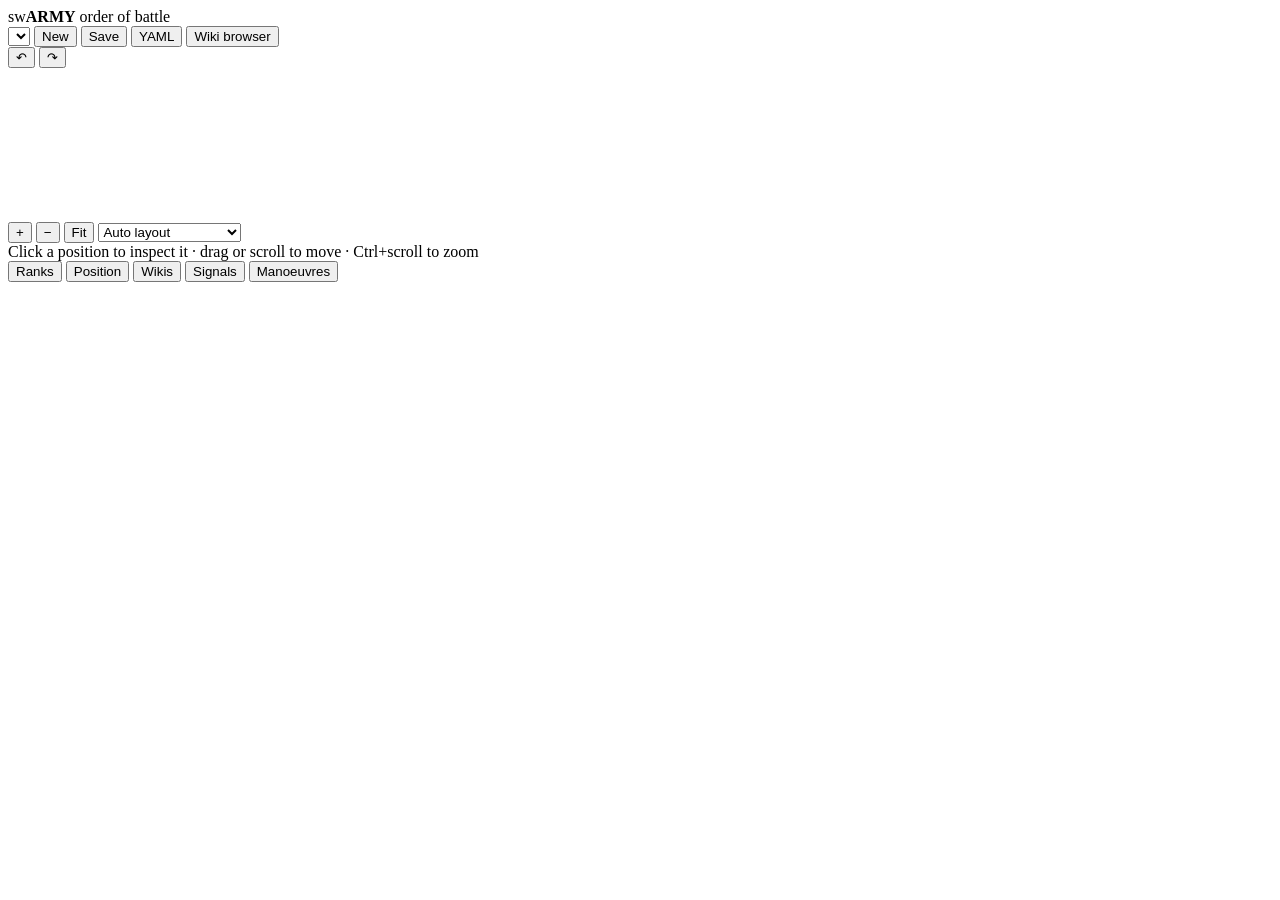
==== swarmy/ui/static/index.html @ a0314320 "Rename to swARMY; French military ranks, wiki history browser, split levels - Project, package and C" ====
<!doctype html>
<html lang="en">
<head>
<meta charset="utf-8">
<meta name="viewport" content="width=device-width, initial-scale=1">
<title>swARMY · Order of battle</title>
<link rel="stylesheet" href="/static/app.css">
</head>
<body>
<header class="topbar">
  <div class="brand">sw<b>ARMY</b> <span>order of battle</span></div>
  <div class="org-picker">
    <select id="org-select" aria-label="Open an org"></select>
    <button id="btn-new" title="Start a new org">New</button>
    <button id="btn-save" class="primary" title="Save to configs/orgs">Save</button>
    <button id="btn-yaml" title="View or paste YAML">YAML</button>
    <button id="btn-wikis" title="Read the wikis your runs produced, with who changed what">Wiki browser</button>
  </div>
  <div class="history">
    <button id="btn-undo" title="Undo (Ctrl+Z)" aria-label="Undo">↶</button>
    <button id="btn-redo" title="Redo (Ctrl+Shift+Z)" aria-label="Redo">↷</button>
  </div>
  <div id="metrics" class="metrics"></div>
</header>

<div id="banner" class="banner" hidden></div>

<main class="layout">
  <section class="canvas" id="canvas">
    <svg id="chart" role="img" aria-label="Organization chart"></svg>
    <div class="canvas-tools">
      <button id="zoom-in" aria-label="Zoom in">+</button>
      <button id="zoom-out" aria-label="Zoom out">−</button>
      <button id="zoom-fit" title="Fit (F)">Fit</button>
      <select id="layout-mode" title="How to lay out the chart" aria-label="Layout">
        <option value="auto">Auto layout</option>
        <option value="stacked">Tree, units stacked</option>
        <option value="tree">Tree</option>
        <option value="rows">Split levels into rows</option>
      </select>
    </div>
    <div id="legend" class="legend" hidden></div>
    <div class="hint" id="hint">Click a position to inspect it · drag or scroll to move · Ctrl+scroll to zoom</div>
  </section>

  <aside class="sidebar">
    <nav class="tabs" role="tablist">
      <button data-tab="structure" class="active" title="Levels and structure">Ranks</button>
      <button data-tab="position" title="The selected position">Position</button>
      <button data-tab="knowledge" title="Knowledge sharing">Wikis</button>
      <button data-tab="communication" title="Communication rules">Signals</button>
      <button data-tab="run" title="Test runs">Manoeuvres</button>
    </nav>
    <div id="panel" class="panel"></div>
  </aside>
</main>

<dialog id="yaml-dialog">
  <form method="dialog">
    <h3>Org config (YAML)</h3>
    <p class="muted">Compact <code>levels</code> form is used when every level is uniform; otherwise an explicit <code>tree</code>. Edit and apply, or paste a config.</p>
    <textarea id="yaml-text" spellcheck="false"></textarea>
    <div class="row end">
      <button value="cancel">Close</button>
      <button id="yaml-copy" type="button">Copy</button>
      <button id="yaml-apply" type="button" class="primary">Apply</button>
    </div>
  </form>
</dialog>

<dialog id="wiki-dialog" class="wide" aria-label="Wiki browser">
  <div class="wb-top">
    <h3>Wiki browser</h3>
    <select id="wb-source" aria-label="Which run"></select>
    <select id="wb-role" aria-label="Filter by rank"></select>
    <button id="wb-refresh" type="button">Refresh</button>
    <button id="wb-close" type="button">Close</button>
  </div>
  <div class="wb-body">
    <nav id="wb-nav" class="wb-nav"></nav>
    <section id="wb-main" class="wb-main"></section>
  </div>
</dialog>

<div id="toast" class="toast" hidden></div>
<script src="/static/app.js"></script>
</body>
</html>
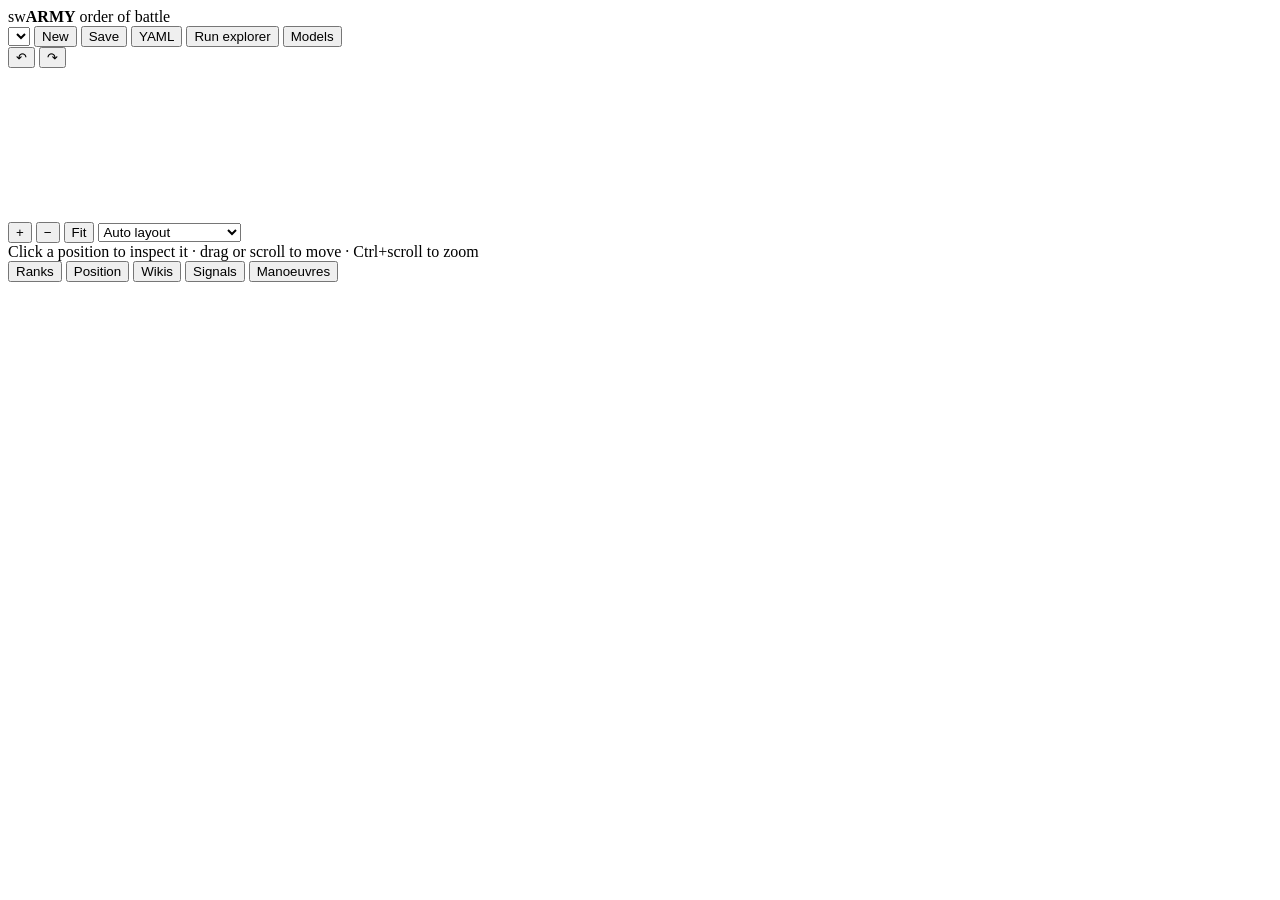
==== commit 0c6f65d8: "English ranks, generic endpoints, missions, goals and the chain of orders - Ranks: English military " ====
--- a/swarmy/ui/static/index.html
+++ b/swarmy/ui/static/index.html
@@ -14,7 +14,8 @@
     <button id="btn-new" title="Start a new org">New</button>
     <button id="btn-save" class="primary" title="Save to configs/orgs">Save</button>
     <button id="btn-yaml" title="View or paste YAML">YAML</button>
-    <button id="btn-wikis" title="Read the wikis your runs produced, with who changed what">Wiki browser</button>
+    <button id="btn-explorer" title="Chain of orders, files and wikis of live and past runs">Run explorer</button>
+    <button id="btn-models" title="Models and endpoints">Models</button>
   </div>
   <div class="history">
     <button id="btn-undo" title="Undo (Ctrl+Z)" aria-label="Undo">↶</button>
@@ -68,18 +69,32 @@
   </form>
 </dialog>
 
-<dialog id="wiki-dialog" class="wide" aria-label="Wiki browser">
+<dialog id="explorer" class="wide" aria-label="Run explorer">
   <div class="wb-top">
-    <h3>Wiki browser</h3>
-    <select id="wb-source" aria-label="Which run"></select>
+    <h3>Run explorer</h3>
+    <select id="ex-source" aria-label="Which run"></select>
+    <div class="ex-tabs wb-tabs" role="tablist">
+      <button type="button" data-tab="orders">Chain of orders</button>
+      <button type="button" data-tab="wikis">Wikis</button>
+      <button type="button" data-tab="files">Files</button>
+    </div>
     <select id="wb-role" aria-label="Filter by rank"></select>
-    <button id="wb-refresh" type="button">Refresh</button>
-    <button id="wb-close" type="button">Close</button>
+    <button id="ex-refresh" type="button">Refresh</button>
+    <button id="ex-close" type="button">Close</button>
   </div>
   <div class="wb-body">
-    <nav id="wb-nav" class="wb-nav"></nav>
-    <section id="wb-main" class="wb-main"></section>
+    <nav id="ex-nav" class="wb-nav"></nav>
+    <section id="ex-main" class="wb-main"></section>
   </div>
+</dialog>
+
+<dialog id="models-dialog" class="wide" aria-label="Models and endpoints">
+  <div class="wb-top">
+    <h3>Models &amp; endpoints</h3>
+    <span class="muted small">Your additions are saved to <code>configs/models.local.yaml</code>. API keys go in <code>.env</code>.</span>
+    <button id="md-close" type="button">Close</button>
+  </div>
+  <div id="md-body" class="md-body"></div>
 </dialog>
 
 <div id="toast" class="toast" hidden></div>
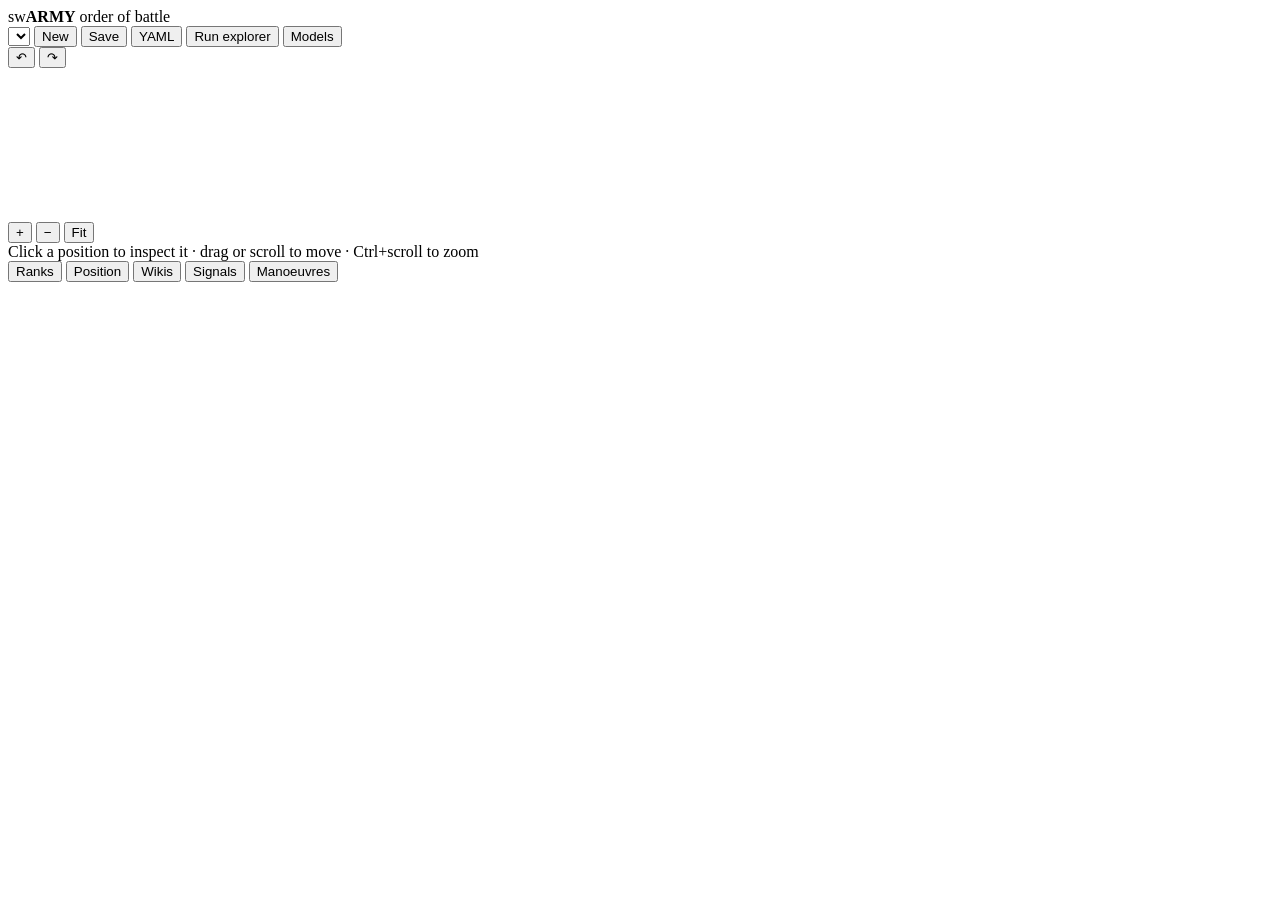
==== commit 22d87394: "Lean pass: remove unused options, legacy code and duplication Options no shipped config used, each w" ====
--- a/swarmy/ui/static/index.html
+++ b/swarmy/ui/static/index.html
@@ -33,12 +33,6 @@
       <button id="zoom-in" aria-label="Zoom in">+</button>
       <button id="zoom-out" aria-label="Zoom out">−</button>
       <button id="zoom-fit" title="Fit (F)">Fit</button>
-      <select id="layout-mode" title="How to lay out the chart" aria-label="Layout">
-        <option value="auto">Auto layout</option>
-        <option value="stacked">Tree, units stacked</option>
-        <option value="tree">Tree</option>
-        <option value="rows">Split levels into rows</option>
-      </select>
     </div>
     <div id="legend" class="legend" hidden></div>
     <div class="hint" id="hint">Click a position to inspect it · drag or scroll to move · Ctrl+scroll to zoom</div>
@@ -77,6 +71,7 @@
       <button type="button" data-tab="orders">Chain of orders</button>
       <button type="button" data-tab="wikis">Wikis</button>
       <button type="button" data-tab="files">Files</button>
+      <button type="button" data-tab="log">Log</button>
     </div>
     <select id="wb-role" aria-label="Filter by rank"></select>
     <button id="ex-refresh" type="button">Refresh</button>
